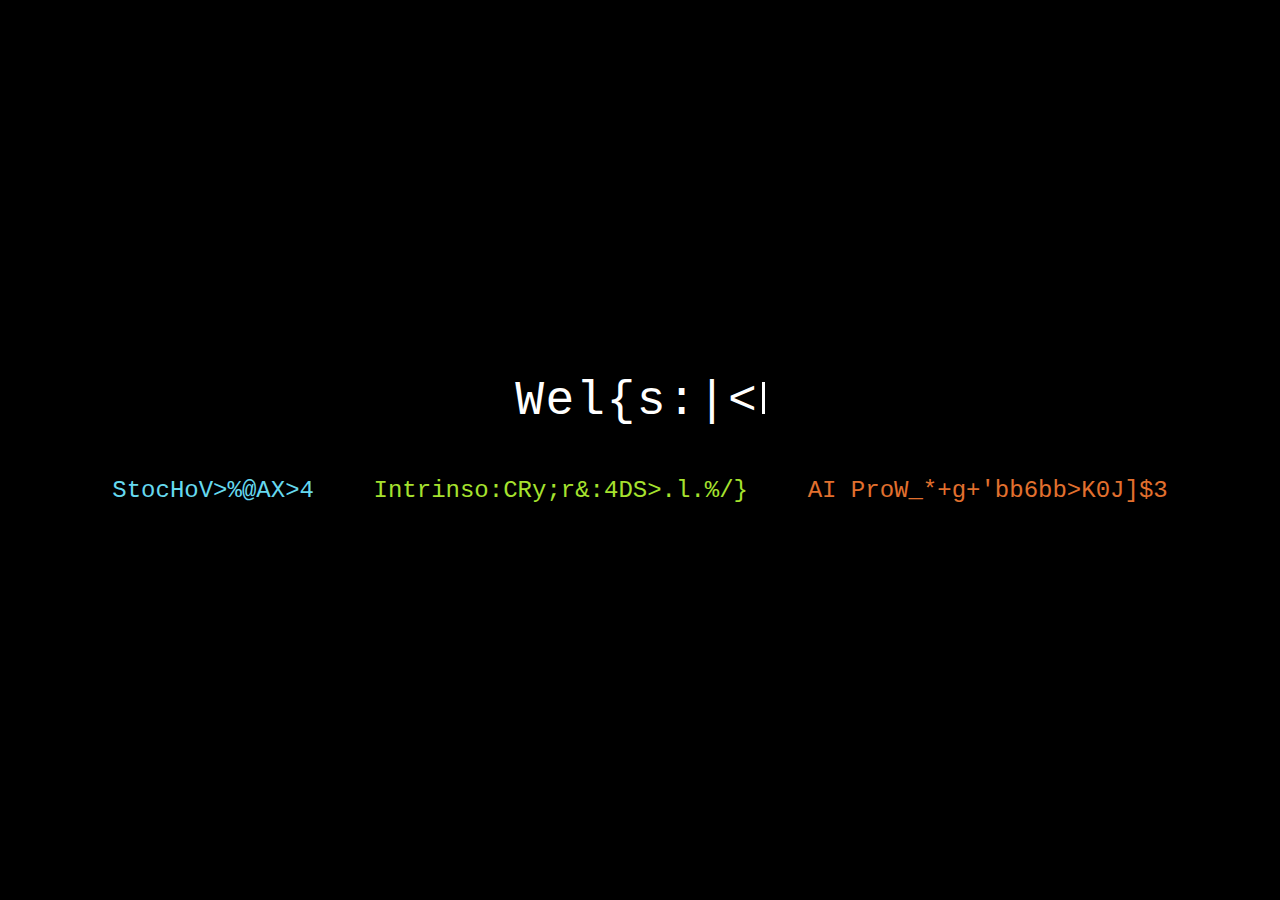
==== index.html @ ec2681d5 "Initial commit" ====
<!DOCTYPE html>
<html lang="en">

<head>
    <meta charset="UTF-8">
    <meta name="viewport" content="width=device-width, initial-scale=1.0">
    <title>Welcome</title>
    <style>
        /* General Styles */
        body {
            margin: 0;
            padding: 0;
            display: flex;
            flex-direction: column;
            justify-content: center;
            align-items: center;
            height: 100vh;
            background-color: black;
            color: white;
            font-family: 'Courier New', Courier, monospace;
            /* Code-like font */
        }

        #welcome-container {
            font-size: 3rem;
            letter-spacing: 0.1rem;
            white-space: nowrap;
            /* Ensures no wrapping occurs */
        }

        .cursor {
            display: inline-block;
            background-color: white;
            width: 0.2rem;
            height: 2rem;
            margin-left: 0.2rem;
            /* Slight spacing between text and cursor */
            animation: blink 1s infinite;
        }

        @keyframes blink {

            0%,
            100% {
                opacity: 1;
            }

            50% {
                opacity: 0;
            }
        }

        #options {
            margin-top: 2rem;
            text-align: center;
        }

        /* Base styles for links */
        /* Base styles for links */
        .link {
            display: inline-block;
            font-size: 1.5rem;
            text-decoration: none;
            padding: 0.5rem 1rem;
            color: white;
            /* Code-like syntax colors for links */
            border: 1px solid transparent;
            margin: 0.5rem;
            position: relative;
            overflow: hidden;
            /* Ensures animations stay within the element */
            transition: color 0.3s ease;
        }

        /* Syntax Highlighting Colors */
        .screener-link {
            color: #66d9ef;
            /* Light blue (Strings in code editors) */
        }

        .intrinsic-link {
            color: #a6e22e;
            /* Green (Keywords in code editors) */
        }

        .ai-link {
            color: #e2702e;
        }

        /* Cool hover effect for links */
        .link:hover {
            /* Text turns black on hover */
            cursor: pointer;
        }

        /* Animated fading glow effect */
        .link:hover::before {
            content: "";
            position: absolute;
            top: -50%;
            left: -50%;
            width: 170%;
            height: 170%;
            background: radial-gradient(circle, rgba(206, 219, 222, 0.5), rgba(74, 77, 78, 0) 70%);
            filter: blur(20px);
            /* Softens the edges further */
            z-index: -1;
            /* Keeps the glow behind the text */
            animation: fade-glow 2s infinite;
        }

        /* Box highlight animation */
        .link:hover::after {
            content: "";
            position: absolute;
            inset: 0;
            border: 1px dashed #ffffff;
            /* Dashed box outline effect */
            animation: dash 1s linear infinite;
        }

        /* Glow pulse animation */
        @keyframes fade-glow {
            0% {
                transform: scale(1);
                opacity: 0.8;
            }

            50% {
                transform: scale(1.1);
                opacity: 1;
            }

            100% {
                transform: scale(1);
                opacity: 0.8;
            }
        }

        /* Dash animation */
        @keyframes dash {
            0% {
                stroke-dasharray: 0, 200;
                stroke-dashoffset: 0;
            }

            100% {
                stroke-dasharray: 200, 0;
                stroke-dashoffset: -200;
            }
        }
    </style>
</head>

<body>
    <div id="welcome-container">

    </div>

    <div id="options">
        <a href="screener.html" class="link screener-link"></a>
        <a href="intrinsic.html" class="link intrinsic-link"></a>
        <a href="ai-insights.html" class="link ai-link"></a>
    </div>

    <script src="script.js"></script>
</body>

</html>
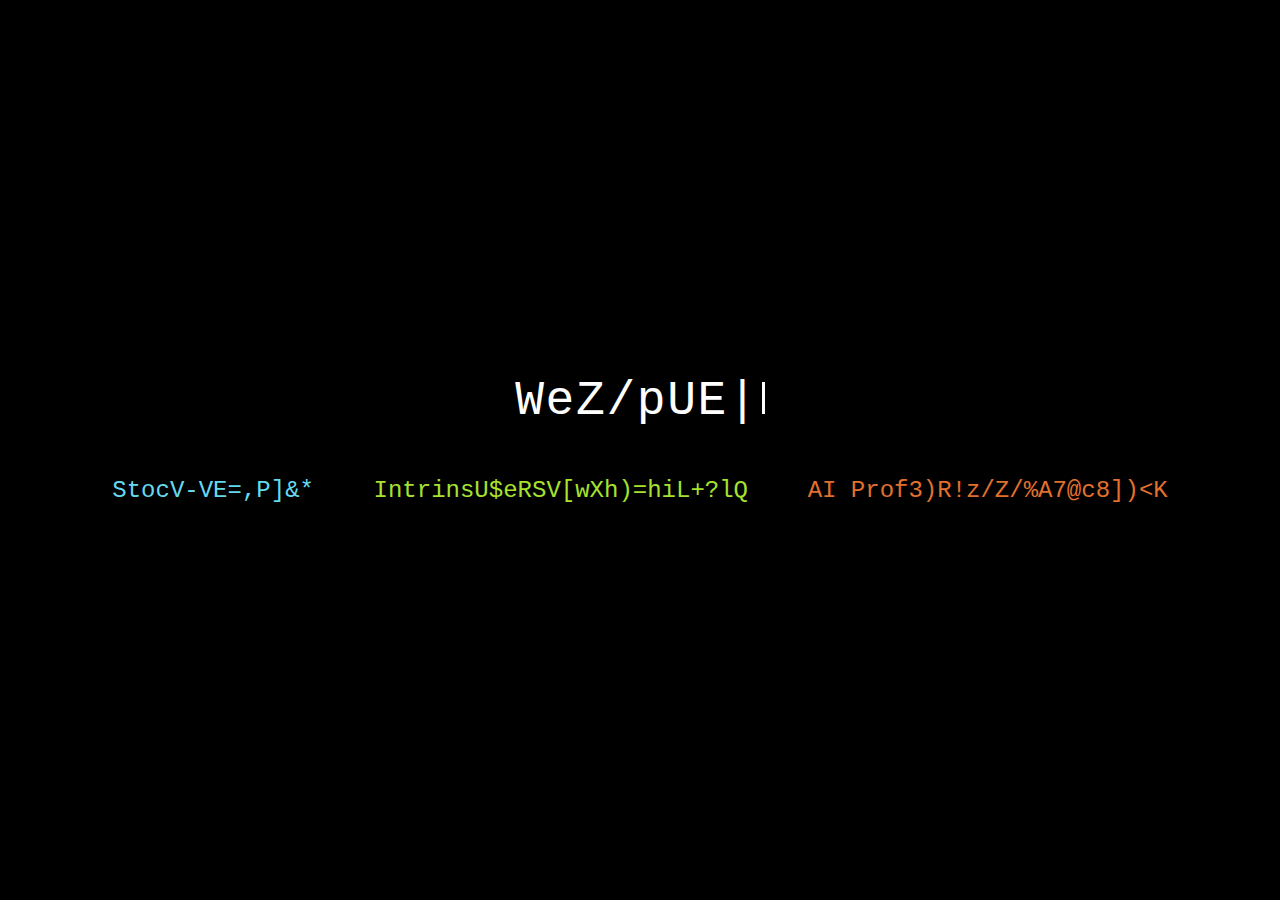
==== commit 4fcc5c66: "reorganized" ====
--- a/index.html
+++ b/index.html
@@ -158,12 +158,12 @@
     </div>
 
     <div id="options">
-        <a href="screener.html" class="link screener-link"></a>
-        <a href="intrinsic.html" class="link intrinsic-link"></a>
-        <a href="ai-insights.html" class="link ai-link"></a>
+        <a href="pages/screener.html" class="link screener-link"></a>
+        <a href="pages/intrinsic.html" class="link intrinsic-link"></a>
+        <a href="pages/ai-insights.html" class="link ai-link"></a>
     </div>
 
-    <script src="script.js"></script>
+    <script src="pages/styles/script.js"></script>
 </body>
 
 </html>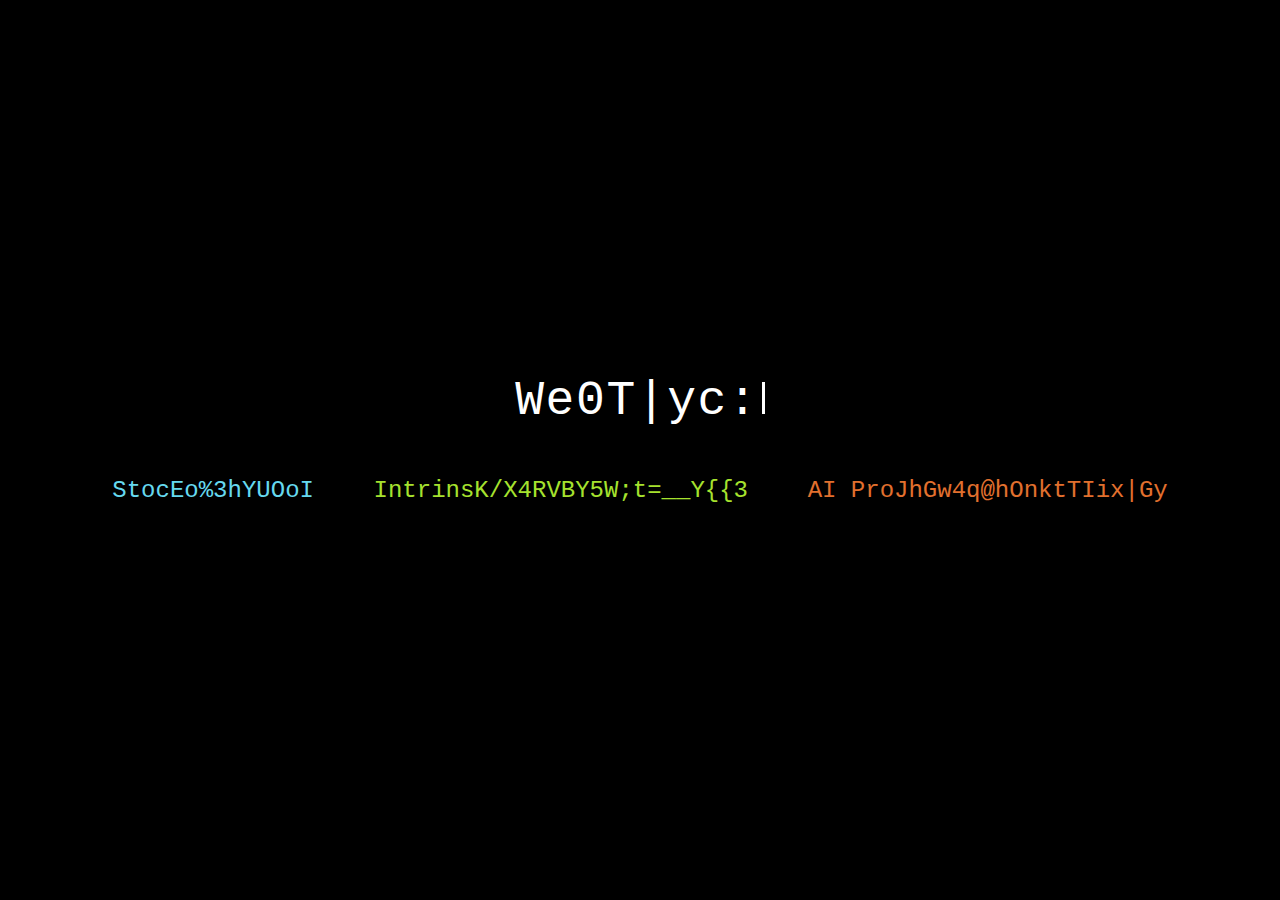
==== commit 14dd6022: "nearly done" ====
--- a/index.html
+++ b/index.html
@@ -4,9 +4,8 @@
 <head>
     <meta charset="UTF-8">
     <meta name="viewport" content="width=device-width, initial-scale=1.0">
-    <title>Welcome</title>
+    <title>Homepage</title>
     <style>
-        /* General Styles */
         body {
             margin: 0;
             padding: 0;
@@ -18,14 +17,13 @@
             background-color: black;
             color: white;
             font-family: 'Courier New', Courier, monospace;
-            /* Code-like font */
+            /* Trying to get a code-like font */
         }
 
         #welcome-container {
             font-size: 3rem;
             letter-spacing: 0.1rem;
             white-space: nowrap;
-            /* Ensures no wrapping occurs */
         }
 
         .cursor {
@@ -34,7 +32,6 @@
             width: 0.2rem;
             height: 2rem;
             margin-left: 0.2rem;
-            /* Slight spacing between text and cursor */
             animation: blink 1s infinite;
         }
 
@@ -55,27 +52,21 @@
             text-align: center;
         }
 
-        /* Base styles for links */
-        /* Base styles for links */
         .link {
             display: inline-block;
             font-size: 1.5rem;
             text-decoration: none;
             padding: 0.5rem 1rem;
             color: white;
-            /* Code-like syntax colors for links */
             border: 1px solid transparent;
             margin: 0.5rem;
             position: relative;
             overflow: hidden;
-            /* Ensures animations stay within the element */
             transition: color 0.3s ease;
         }
 
-        /* Syntax Highlighting Colors */
         .screener-link {
             color: #66d9ef;
-            /* Light blue (Strings in code editors) */
         }
 
         .intrinsic-link {
@@ -87,13 +78,10 @@
             color: #e2702e;
         }
 
-        /* Cool hover effect for links */
         .link:hover {
-            /* Text turns black on hover */
             cursor: pointer;
         }
 
-        /* Animated fading glow effect */
         .link:hover::before {
             content: "";
             position: absolute;
@@ -103,23 +91,18 @@
             height: 170%;
             background: radial-gradient(circle, rgba(206, 219, 222, 0.5), rgba(74, 77, 78, 0) 70%);
             filter: blur(20px);
-            /* Softens the edges further */
             z-index: -1;
-            /* Keeps the glow behind the text */
             animation: fade-glow 2s infinite;
         }
 
-        /* Box highlight animation */
         .link:hover::after {
             content: "";
             position: absolute;
             inset: 0;
             border: 1px dashed #ffffff;
-            /* Dashed box outline effect */
             animation: dash 1s linear infinite;
         }
 
-        /* Glow pulse animation */
         @keyframes fade-glow {
             0% {
                 transform: scale(1);
@@ -137,7 +120,6 @@
             }
         }
 
-        /* Dash animation */
         @keyframes dash {
             0% {
                 stroke-dasharray: 0, 200;
@@ -154,7 +136,6 @@
 
 <body>
     <div id="welcome-container">
-
     </div>
 
     <div id="options">
